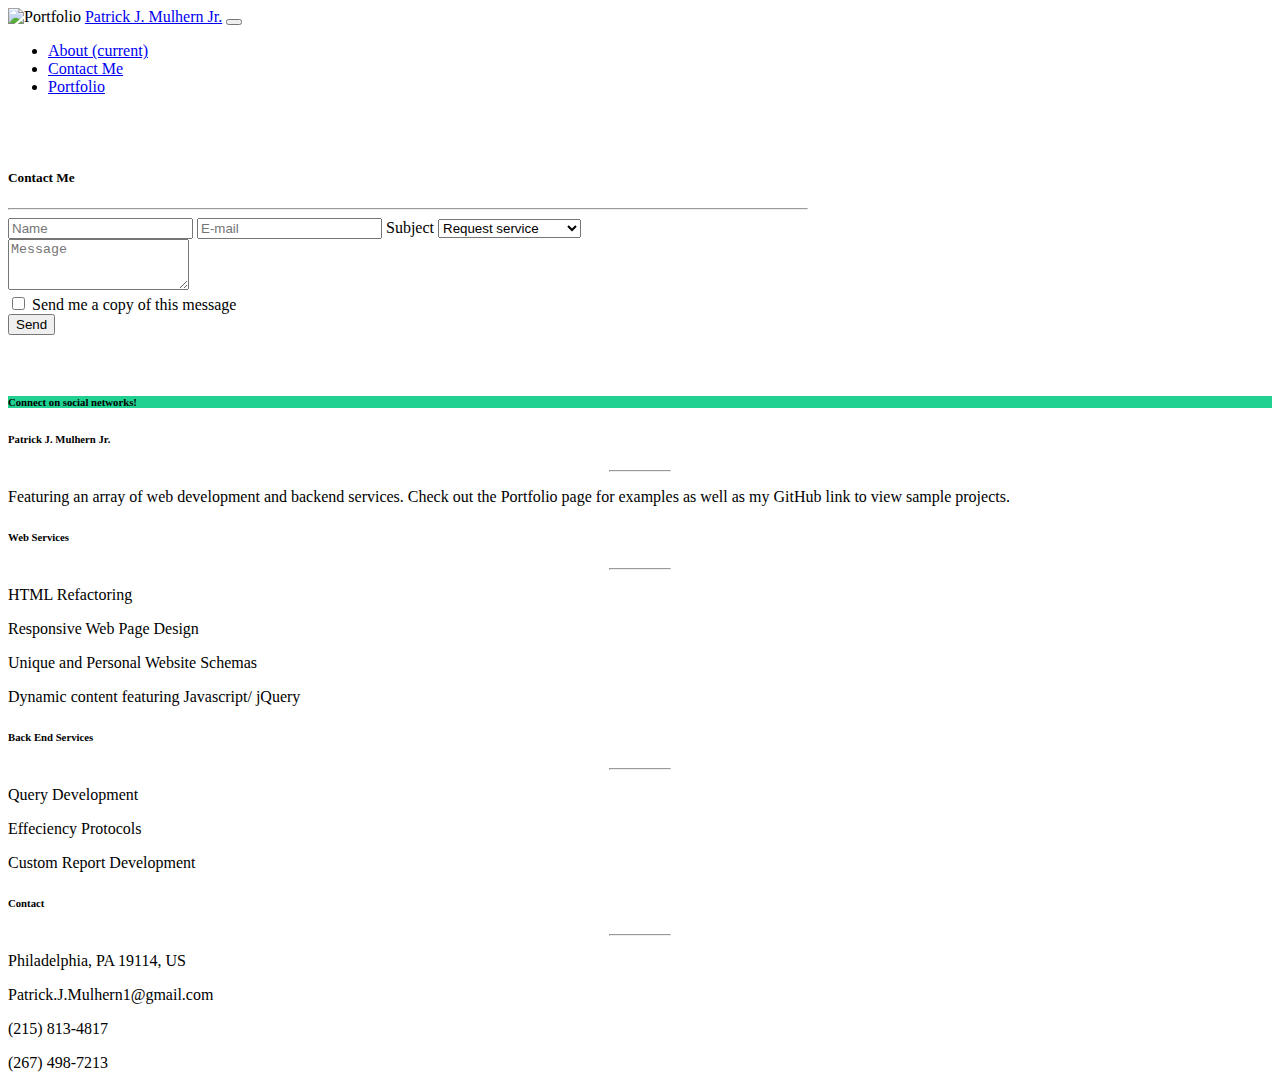
==== contact.html @ f006e8f9 "Final Changes" ====
<!doctype html>
<html lang="en">
  <head>
    <!-- Required meta tags -->
    <meta charset="utf-8">
    <meta name="viewport" content="width=device-width, initial-scale=1, shrink-to-fit=no">

    <!-- Bootstrap CSS -->
    <link rel="stylesheet" href="https://stackpath.bootstrapcdn.com/bootstrap/4.5.0/css/bootstrap.min.css" integrity="sha384-9aIt2nRpC12Uk9gS9baDl411NQApFmC26EwAOH8WgZl5MYYxFfc+NcPb1dKGj7Sk" crossorigin="anonymous">
    <!-- Link to CSS style sheet -->
    <link rel="stylesheet" href="./style.css">  
    <!-- Icon for Web tab -->
    <link rel="shortcut icon" type="image/png" href= "./portfolio.png">    
    <!-- Font Awesome link -->
    <script src="https://kit.fontawesome.com/3df8a06ea2.js" crossorigin="anonymous"></script>

    <script type="text/javascript" src="https://platform.linkedin.com/badges/js/profile.js" async defer></script>
    <title>Contact Me</title>
  </head>
  <body>

    <!-- Navigation bar leveraging bootstrap framework: About, Contact & Portfolio links -->
    <nav class="navbar navbar-expand-lg navbar-light bg-light">
        <a class="navbar-brand">  <img src="./html3.png" alt="Portfolio"> </a>
        <a class="navbar-brand" id="brand" href="#"> Patrick J. Mulhern Jr.</a>
        <button class="navbar-toggler" type="button" data-toggle="collapse" data-target="#navbarText" aria-controls="navbarText" aria-expanded="false" aria-label="Toggle navigation">
          <span class="navbar-toggler-icon"></span>
        </button>
        <div class="collapse navbar-collapse" id="navbarText">
          <ul class="navbar-nav ml-auto">
            <li class="nav-item active">
              <a class="nav-link" href="index.html">About <span class="sr-only">(current)</span></a>
            </li>
            <li class="nav-item">
              <a class="nav-link" href="contact.html">Contact Me</a>
            </li>
            <li class="nav-item">
              <a class="nav-link" href="portfolio.html">Portfolio</a>
            </li>
          </ul>
        </div>
    </nav>
    
    <br> <br>

    <main class="card mb-12" id ="contact" style="max-width: 800px;">
      <form class="text-left border border-light" action="#!">
        <div class="row">
          <div class="col-sm-12">
              <!-- Default form contact -->
                <h5 class="card-title ml-5 mt-3" id="contact_me" >Contact Me</h5>
                <hr class="mx-5">
                <!-- Name -->
          </div>
        </div>

        <div class="row" style="max-width: 800px;">
          <div class="col-sm-11 mx-5">
                <input type="text" id="defaultContactFormName" class="form-control mb-4 mr-3" placeholder="Name">

                <!-- Email -->
                <input type="email" id="defaultContactFormEmail" class="form-control mb-5" placeholder="E-mail">

                <!-- Subject -->
                <label>Subject</label>
                <select class="browser-default custom-select mb-4">
                    <option value="" disabled>Choose option</option>
                    <option value="1" selected>Request service</option>
                    <option value="2">Request a meeting</option>
                    <option value="3">Request partnership</option>
                    <option value="4">Report a bug</option>
                </select>

                <!-- Message -->
                <div class="form-group">
                    <textarea class="form-control rounded-0" id="exampleFormControlTextarea2" rows="3" placeholder="Message"></textarea>
                </div>

                <!-- Copy -->
                <div class="custom-control custom-checkbox mb-4">
                    <input type="checkbox" class="custom-control-input" id="defaultContactFormCopy">
                    <label class="custom-control-label" for="defaultContactFormCopy">Send me a copy of this message</label>
                </div>

                <!-- Send button -->
                <button class="btn btn-info btn-block" type="submit">Send</button>
          </div>
        </div>     
      </form> 
    </main>    
   
    <br> <br>

  <!-- Footer -->
  <footer class="page-footer font-small blue-grey lighten-5" id="sticky_footer">

    <div style="background-color: #21d192;">
      <div class="container">
  
        <!-- Grid row-->
        <div class="row py-12 d-flex align-items-center">
  
          <!-- Grid column -->
          <div class="col-md-6 col-lg-5 text-center text-md-left mb-4 mb-md-0">
            <h6 class="mb-0">Connect on social networks!</h6>
          </div>
          <!-- Grid column -->
  
          <!-- Grid column -->
          <div class="col-md-6 col-lg-7 text-center text-md-right">
             
            <!-- GitHub-->
             <a class="gplus-ic" href="https://github.com/pmulhern" target="_blank">
              <i class="fab fa-github white-text mr-4" ></i>
            </a>
            <!--Linkedin -->
            <a class="li-ic" href="https://www.linkedin.com/in/patrick-mulhern-1a82b66b?trk=profile-badge" target="_blank">
              <i class="fab fa-linkedin-in white-text mr-4"> </i>
            </a>
            <!-- Facebook -->
            <!-- <a class="fb-ic" href="https://www.facebook.com/profile.php?id=100017525283892" target="_blank">
              <i class="fab fa-facebook-f white-text mr-4"> </i>
            </a> -->
            <!-- Twitter -->
            <a class="tw-ic" href="https://twitter.com/PatrickMulher13" target="_blank">
              <i class="fab fa-twitter white-text mr-4"> </i>
            </a>
           
          </div>
          <!-- Grid column -->
  
        </div>
        <!-- Grid row-->
  
      </div>
    </div>
  
    <!-- Footer Links -->
    <div class="container text-center text-md-left mt-5">
  
      <!-- Grid row -->
      <div class="row mt-3 dark-grey-text">
  
        <!-- Grid column -->
        <div class="col-md-3 col-lg-4 col-xl-3 mb-4">
  
 
          <!-- Content -->
          <h6 class="text-uppercase font-weight-bold">Patrick J. Mulhern Jr.</h6>
          <hr class="teal accent-3 mb-4 mt-0 d-inline-block mx-auto" style="width: 60px;">
          <p>Featuring an array of web development and backend services.  Check out the Portfolio page for examples as well as my GitHub link to view sample projects.</p>
  
        </div>
        <!-- Grid column -->
  
        <!-- Grid column -->
        <div class="col-md-2 col-lg-2 col-xl-2 mx-auto mb-4">
  
          <!-- Web Services - Just making stuff up for now -->
          <h6 class="text-uppercase font-weight-bold">Web Services</h6>
          <hr class="teal accent-3 mb-4 mt-0 d-inline-block mx-auto" style="width: 60px;">
          <p>
            <a class="dark-grey-text" >HTML Refactoring</a>
          </p>
          <p>
            <a class="dark-grey-text" >Responsive Web Page Design</a>
          </p>
          <p>
            <a class="dark-grey-text" >Unique and Personal Website Schemas</a>
          </p>
          <p>
            <a class="dark-grey-text" >Dynamic content featuring Javascript/ jQuery</a>
          </p>
  
        </div>
        <!-- Grid column -->
  
        <!-- Grid column -->
        <div class="col-md-3 col-lg-2 col-xl-2 mx-auto mb-4">
  
           <!-- Back End Services - Just making stuff up for now -->
          <h6 class="text-uppercase font-weight-bold">Back End Services</h6>
          <hr class="teal accent-3 mb-4 mt-0 d-inline-block mx-auto" style="width: 60px;">
          <p>
            <a class="dark-grey-text" >Query Development</a>
          </p>
          <p>
            <a class="dark-grey-text" >Effeciency Protocols</a>
          </p>
          <p>
            <a class="dark-grey-text" >Custom Report Development</a>
          </p>

  
        </div>
        <!-- Grid column -->
  
        <!-- Grid column -->
        <div class="col-md-4 col-lg-3 col-xl-3 mx-auto mb-md-0 mb-4">
  
          <!-- Links -->
          <h6 class="text-uppercase font-weight-bold">Contact</h6>
          <hr class="teal accent-3 mb-4 mt-0 d-inline-block mx-auto" style="width: 60px;">
          <p>
            <i class="fas fa-home mr-3"></i> Philadelphia, PA 19114, US</p>
          <p>
            <i class="fas fa-envelope mr-3"></i> Patrick.J.Mulhern1@gmail.com</p>
          <p>
            <i class="fas fa-phone mr-3"></i> (215) 813-4817</p>
          <p>
            <i class="fas fa-print mr-3"></i> (267) 498-7213</p>
  
        </div>
        <!-- Grid column -->
  
      </div>
      <!-- Grid row -->
  
    </div>
    <!-- Footer Links -->
    
  </footer>

  <!-- Optional JavaScript -->
  <!-- jQuery first, then Popper.js, then Bootstrap JS -->
  <script src="https://code.jquery.com/jquery-3.5.1.slim.min.js" integrity="sha384-DfXdz2htPH0lsSSs5nCTpuj/zy4C+OGpamoFVy38MVBnE+IbbVYUew+OrCXaRkfj" crossorigin="anonymous"></script>
  <script src="https://cdn.jsdelivr.net/npm/popper.js@1.16.0/dist/umd/popper.min.js" integrity="sha384-Q6E9RHvbIyZFJoft+2mJbHaEWldlvI9IOYy5n3zV9zzTtmI3UksdQRVvoxMfooAo" crossorigin="anonymous"></script>
  <script src="https://stackpath.bootstrapcdn.com/bootstrap/4.5.0/js/bootstrap.min.js" integrity="sha384-OgVRvuATP1z7JjHLkuOU7Xw704+h835Lr+6QL9UvYjZE3Ipu6Tp75j7Bh/kR0JKI" crossorigin="anonymous"></script>
</body>
</html>
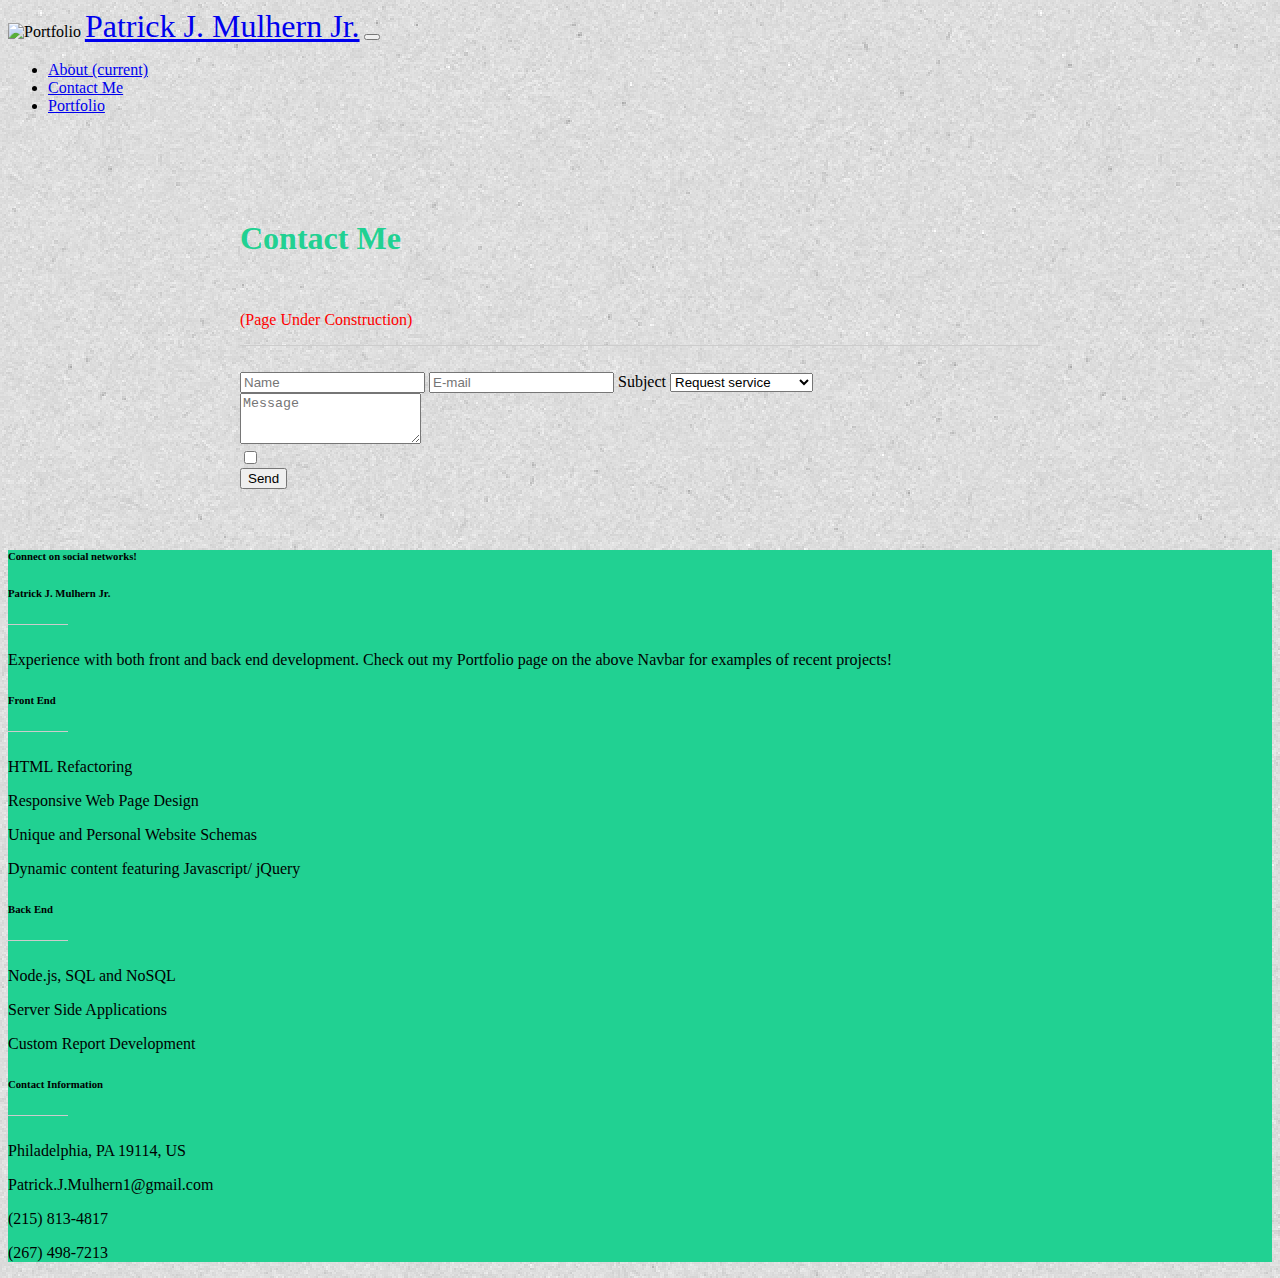
==== commit ced025fb: "Including Project2 and other formatting enhancements" ====
--- a/contact.html
+++ b/contact.html
@@ -10,7 +10,7 @@
     <!-- Link to CSS style sheet -->
     <link rel="stylesheet" href="./style.css">  
     <!-- Icon for Web tab -->
-    <link rel="shortcut icon" type="image/png" href= "./portfolio.png">    
+    <link rel="shortcut icon" type="image/png" href= "./Assets/portfolio.png">    
     <!-- Font Awesome link -->
     <script src="https://kit.fontawesome.com/3df8a06ea2.js" crossorigin="anonymous"></script>
 
@@ -21,7 +21,7 @@
 
     <!-- Navigation bar leveraging bootstrap framework: About, Contact & Portfolio links -->
     <nav class="navbar navbar-expand-lg navbar-light bg-light">
-        <a class="navbar-brand">  <img src="./html3.png" alt="Portfolio"> </a>
+        <a class="navbar-brand">  <img src="./Assets/html3.png" alt="Portfolio"> </a>
         <a class="navbar-brand" id="brand" href="#"> Patrick J. Mulhern Jr.</a>
         <button class="navbar-toggler" type="button" data-toggle="collapse" data-target="#navbarText" aria-controls="navbarText" aria-expanded="false" aria-label="Toggle navigation">
           <span class="navbar-toggler-icon"></span>
@@ -44,11 +44,12 @@
     <br> <br>
 
     <main class="card mb-12" id ="contact" style="max-width: 800px;">
-      <form class="text-left border border-light" action="#!">
+      <form class="text-left border border-light" action="mailto:patrick.j.mulhern1@gmail.com" method="POST" enctype="multipart/form-data" name="EmailForm">
         <div class="row">
           <div class="col-sm-12">
               <!-- Default form contact -->
                 <h5 class="card-title ml-5 mt-3" id="contact_me" >Contact Me</h5>
+                <div class="card-title ml-5 mt-3" style="color:red;">(Page Under Construction)</div>
                 <hr class="mx-5">
                 <!-- Name -->
           </div>
@@ -79,7 +80,7 @@
                 <!-- Copy -->
                 <div class="custom-control custom-checkbox mb-4">
                     <input type="checkbox" class="custom-control-input" id="defaultContactFormCopy">
-                    <label class="custom-control-label" for="defaultContactFormCopy">Send me a copy of this message</label>
+                    <!-- <label class="custom-control-label" for="defaultContactFormCopy">Send me a copy of this message</label> -->
                 </div>
 
                 <!-- Send button -->
@@ -92,134 +93,135 @@
     <br> <br>
 
   <!-- Footer -->
-  <footer class="page-footer font-small blue-grey lighten-5" id="sticky_footer">
-
-    <div style="background-color: #21d192;">
-      <div class="container">
-  
-        <!-- Grid row-->
-        <div class="row py-12 d-flex align-items-center">
-  
-          <!-- Grid column -->
-          <div class="col-md-6 col-lg-5 text-center text-md-left mb-4 mb-md-0">
-            <h6 class="mb-0">Connect on social networks!</h6>
-          </div>
-          <!-- Grid column -->
-  
-          <!-- Grid column -->
-          <div class="col-md-6 col-lg-7 text-center text-md-right">
-             
-            <!-- GitHub-->
-             <a class="gplus-ic" href="https://github.com/pmulhern" target="_blank">
-              <i class="fab fa-github white-text mr-4" ></i>
-            </a>
-            <!--Linkedin -->
-            <a class="li-ic" href="https://www.linkedin.com/in/patrick-mulhern-1a82b66b?trk=profile-badge" target="_blank">
-              <i class="fab fa-linkedin-in white-text mr-4"> </i>
-            </a>
-            <!-- Facebook -->
-            <!-- <a class="fb-ic" href="https://www.facebook.com/profile.php?id=100017525283892" target="_blank">
-              <i class="fab fa-facebook-f white-text mr-4"> </i>
-            </a> -->
-            <!-- Twitter -->
-            <a class="tw-ic" href="https://twitter.com/PatrickMulher13" target="_blank">
-              <i class="fab fa-twitter white-text mr-4"> </i>
-            </a>
+<footer style="background-color: #21d192;" class="page-footer font-small blue-grey lighten-5" id="sticky_footer">
+
+  <div>
+    <div class="container">
+
+      <!-- Grid row-->
+      <div class="row py-12 d-flex align-items-center">
+
+        <!-- Grid column -->
+        <div class="col-md-6 col-lg-5 text-center text-md-left mb-4 mb-md-0">
+          <h6 class="mb-0">Connect on social networks!</h6>
+        </div>
+        <!-- Grid column -->
+
+        <!-- Grid column -->
+        <div class="col-md-6 col-lg-7 text-center text-md-right">
            
-          </div>
-          <!-- Grid column -->
-  
-        </div>
-        <!-- Grid row-->
-  
-      </div>
+          <!-- GitHub-->
+           <a class="gplus-ic" href="https://github.com/pmulhern" target="_blank">
+            <i class="fab fa-github white-text mr-4" ></i>
+          </a>
+          <!--Linkedin -->
+          <a class="li-ic" href="https://www.linkedin.com/in/patrick-mulhern-1a82b66b?trk=profile-badge" target="_blank">
+            <i class="fab fa-linkedin-in white-text mr-4"> </i>
+          </a>
+          <!-- Facebook -->
+          <!-- <a class="fb-ic" href="https://www.facebook.com/profile.php?id=100017525283892" target="_blank">
+            <i class="fab fa-facebook-f white-text mr-4"> </i>
+          </a> -->
+          <!-- Twitter -->
+          <a class="tw-ic" href="https://twitter.com/PatrickMulher13" target="_blank">
+            <i class="fab fa-twitter white-text mr-4"> </i>
+          </a>
+         
+        </div>
+        <!-- Grid column -->
+
+      </div>
+      <!-- Grid row-->
+
     </div>
-  
-    <!-- Footer Links -->
-    <div class="container text-center text-md-left mt-5">
-  
-      <!-- Grid row -->
-      <div class="row mt-3 dark-grey-text">
-  
-        <!-- Grid column -->
-        <div class="col-md-3 col-lg-4 col-xl-3 mb-4">
-  
- 
-          <!-- Content -->
-          <h6 class="text-uppercase font-weight-bold">Patrick J. Mulhern Jr.</h6>
-          <hr class="teal accent-3 mb-4 mt-0 d-inline-block mx-auto" style="width: 60px;">
-          <p>Featuring an array of web development and backend services.  Check out the Portfolio page for examples as well as my GitHub link to view sample projects.</p>
-  
-        </div>
-        <!-- Grid column -->
-  
-        <!-- Grid column -->
-        <div class="col-md-2 col-lg-2 col-xl-2 mx-auto mb-4">
-  
-          <!-- Web Services - Just making stuff up for now -->
-          <h6 class="text-uppercase font-weight-bold">Web Services</h6>
-          <hr class="teal accent-3 mb-4 mt-0 d-inline-block mx-auto" style="width: 60px;">
-          <p>
-            <a class="dark-grey-text" >HTML Refactoring</a>
-          </p>
-          <p>
-            <a class="dark-grey-text" >Responsive Web Page Design</a>
-          </p>
-          <p>
-            <a class="dark-grey-text" >Unique and Personal Website Schemas</a>
-          </p>
-          <p>
-            <a class="dark-grey-text" >Dynamic content featuring Javascript/ jQuery</a>
-          </p>
-  
-        </div>
-        <!-- Grid column -->
-  
-        <!-- Grid column -->
-        <div class="col-md-3 col-lg-2 col-xl-2 mx-auto mb-4">
-  
-           <!-- Back End Services - Just making stuff up for now -->
-          <h6 class="text-uppercase font-weight-bold">Back End Services</h6>
-          <hr class="teal accent-3 mb-4 mt-0 d-inline-block mx-auto" style="width: 60px;">
-          <p>
-            <a class="dark-grey-text" >Query Development</a>
-          </p>
-          <p>
-            <a class="dark-grey-text" >Effeciency Protocols</a>
-          </p>
-          <p>
-            <a class="dark-grey-text" >Custom Report Development</a>
-          </p>
-
-  
-        </div>
-        <!-- Grid column -->
-  
-        <!-- Grid column -->
-        <div class="col-md-4 col-lg-3 col-xl-3 mx-auto mb-md-0 mb-4">
-  
-          <!-- Links -->
-          <h6 class="text-uppercase font-weight-bold">Contact</h6>
-          <hr class="teal accent-3 mb-4 mt-0 d-inline-block mx-auto" style="width: 60px;">
-          <p>
-            <i class="fas fa-home mr-3"></i> Philadelphia, PA 19114, US</p>
-          <p>
-            <i class="fas fa-envelope mr-3"></i> Patrick.J.Mulhern1@gmail.com</p>
-          <p>
-            <i class="fas fa-phone mr-3"></i> (215) 813-4817</p>
-          <p>
-            <i class="fas fa-print mr-3"></i> (267) 498-7213</p>
-  
-        </div>
-        <!-- Grid column -->
-  
-      </div>
-      <!-- Grid row -->
-  
+  </div>
+
+  <!-- Footer Links -->
+  <div class="container text-center text-md-left mt-5">
+
+    <!-- Grid row -->
+    <div class="row mt-3 dark-grey-text">
+
+      <!-- Grid column -->
+      <div class="col-md-3 col-lg-4 col-xl-3 mb-4">
+
+        <!-- Content -->
+        <h6 class="text-uppercase font-weight-bold">Patrick J. Mulhern Jr.</h6>
+        <hr class="teal accent-3 mb-4 mt-0 d-inline-block mx-auto" style="width: 60px;">
+        <p>Experience with both front and back end development.  Check out my Portfolio page on the above Navbar for examples of recent projects!</p>
+
+      </div>
+      <!-- Grid column -->
+
+      <!-- Grid column -->
+      <div class="col-md-2 col-lg-2 col-xl-2 mx-auto mb-4">
+
+        <!-- Web Services - Just making stuff up for now -->
+        <h6 class="text-uppercase font-weight-bold">Front End</h6>
+        <hr class="teal accent-3 mb-4 mt-0 d-inline-block mx-auto" style="width: 60px;">
+        <p>
+          <a class="dark-grey-text" >HTML Refactoring</a>
+        </p>
+        <p>
+          <a class="dark-grey-text" >Responsive Web Page Design</a>
+        </p>
+        <p>
+          <a class="dark-grey-text" >Unique and Personal Website Schemas</a>
+        </p>
+        <p>
+          <a class="dark-grey-text" >Dynamic content featuring Javascript/ jQuery</a>
+        </p>
+
+      </div>
+      <!-- Grid column -->
+
+      <!-- Grid column -->
+      <div class="col-md-3 col-lg-2 col-xl-2 mx-auto mb-4">
+
+        <!-- Links -->
+        <h6 class="text-uppercase font-weight-bold">Back End</h6>
+        <hr class="teal accent-3 mb-4 mt-0 d-inline-block mx-auto" style="width: 60px;">
+        <p>
+          <a class="dark-grey-text" >Node.js, SQL and NoSQL</a>
+        </p>
+        <p>
+          <a class="dark-grey-text" >Server Side Applications</a>
+        </p>
+        <p>
+          <a class="dark-grey-text" >Custom Report Development</a>
+        </p>
+
+
+
+      </div>
+      <!-- Grid column -->
+
+      <!-- Grid column -->
+      <div class="col-md-4 col-lg-3 col-xl-3 mx-auto mb-md-0 mb-4">
+
+        <!-- Links -->
+        <h6 class="text-uppercase font-weight-bold">Contact Information</h6>
+        <hr class="teal accent-3 mb-4 mt-0 d-inline-block mx-auto" style="width: 60px;">
+        <p>
+          <i class="fas fa-home mr-3"></i> Philadelphia, PA 19114, US</p>
+        <p>
+          <i class="fas fa-envelope mr-3"></i> Patrick.J.Mulhern1@gmail.com</p>
+        <p>
+          <i class="fas fa-phone mr-3"></i> (215) 813-4817</p>
+        <p>
+          <i class="fas fa-print mr-3"></i> (267) 498-7213</p>
+
+      </div>
+      <!-- Grid column -->
+
     </div>
-    <!-- Footer Links -->
-    
-  </footer>
+    <!-- Grid row -->
+
+  </div>
+  <!-- Footer Links -->
+
+</footer>
+<!-- Footer -->
 
   <!-- Optional JavaScript -->
   <!-- jQuery first, then Popper.js, then Bootstrap JS -->
--- a/style.css
+++ b/style.css
@@ -0,0 +1,67 @@
+/* Adding the background to all 3 html pages*/
+body {
+background: url(./Assets/texture.png)
+}
+
+/* Formatting my name on the nav bar*/
+#brand {
+
+    font-size: xx-large;
+    margin: 15px, 10px, 15px, 10px;
+    padding: 15px, 10px, 15px, 10px;
+    }
+
+/* Adding the Hover Format to the About, Contact Me and Portfolio links on the nav bar*/
+.nav-link:hover {
+    background-color: #21d192;
+    }
+
+/* Adding an Active Format to the About, Contact Me and Portfolio links on the nav bar*/
+.nav-link:active {
+    font-size: x-large;
+    font-weight: bold;
+    }
+
+/* Centers the About Me Card on the About tab*/
+#about {
+    margin-right: auto;
+    margin-left: auto;
+}
+
+/* Centers the Contact Me Card on the Contact Me tab*/
+#contact {
+    margin-right: auto;
+    margin-left: auto;
+}
+
+/* Formatting for the Header on the About Me tab*/
+#about_me {
+    color: #21d192;
+    font-weight: bold;
+    font-size: xx-large;
+    }
+
+/* Formatting for the Header on the Contact Me tab*/
+#contact_me {
+    color: #21d192;
+    font-weight: bold;
+    font-size: xx-large;
+    }
+
+/* Formatting for the Header on the Portfolio tab*/
+#portfolio {
+    color: #21d192;
+    font-weight: bold;
+    font-size: xx-large;
+    }
+
+/* Formatting the line that separates the headers from the sections on the main cards/ forms*/  
+hr {
+        display: block;
+        height: 10px;
+        border: 0;
+        border-top: 1px solid #ccc;
+        margin: 1em 0;
+        padding: 0;
+    }
+
